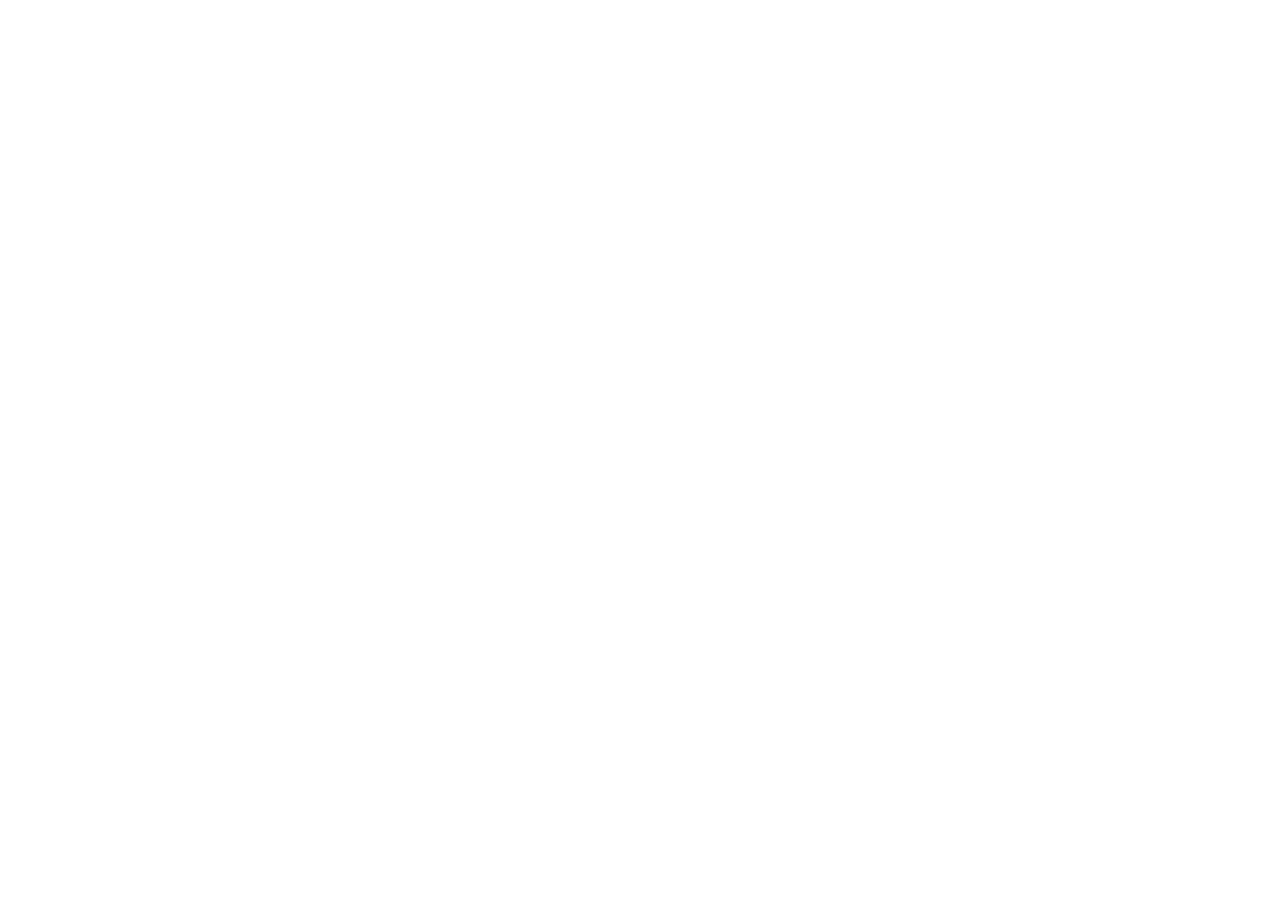
==== ARRAY-METHOD/index.html @ c23a3eca "string" ====
<!DOCTYPE html>
<html lang="en">
<head>
    <meta charset="UTF-8">
    <meta name="viewport" content="width=, initial-scale=1.0">
    <title>Document</title>
</head>
<body>
<script src="script.js"></script>
</body>
</html>
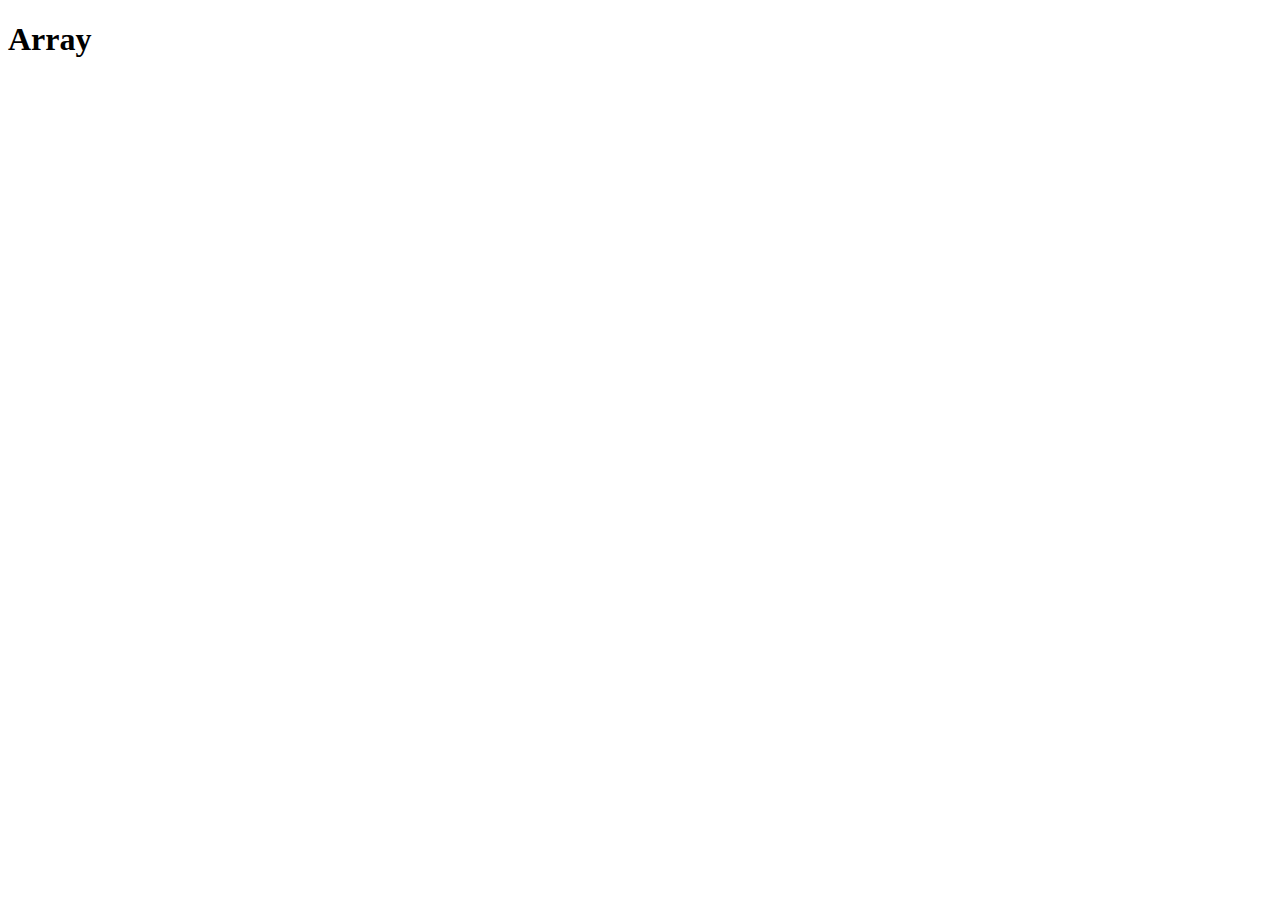
==== commit d8fbcec9: "java" ====
--- a/ARRAY-METHOD/index.html
+++ b/ARRAY-METHOD/index.html
@@ -1,11 +1,15 @@
 <!DOCTYPE html>
 <html lang="en">
-<head>
+<head> 
     <meta charset="UTF-8">
-    <meta name="viewport" content="width=, initial-scale=1.0">
+    <meta name="viewport" content="width=device-width, initial-scale=1.0">
     <title>Document</title>
 </head>
 <body>
-<script src="script.js"></script>
+
+    <h1>Array</h1>
+    <script src="script.js">
+
+    </script>
 </body>
 </html>